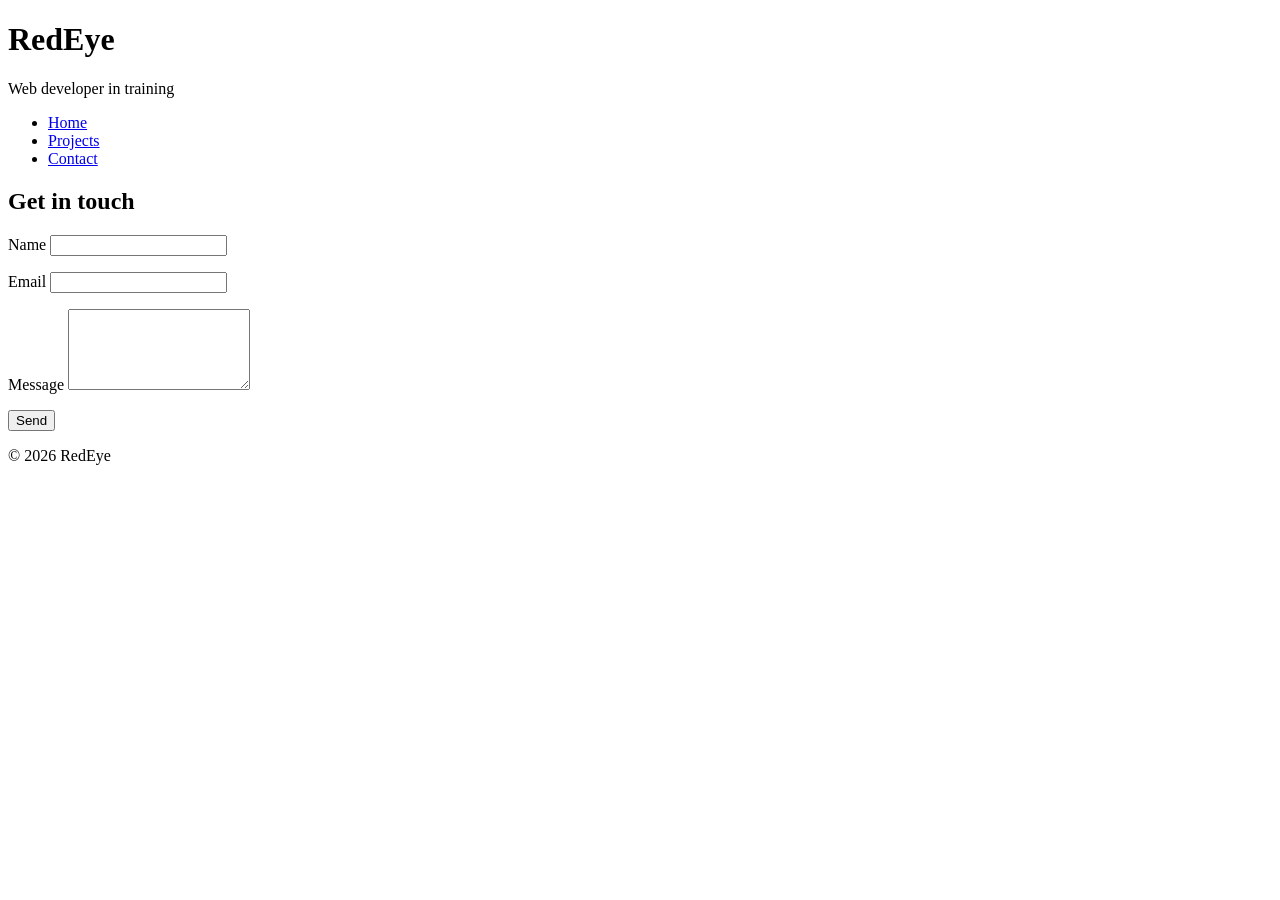
==== contact.html @ 5fb1836c "initial commit" ====
<!DOCTYPE html>
<html lang="en">

<head>
  <meta charset="UTF-8">
  <meta name="viewport" content="width=device-width, initial-scale=1.0">
  <title>Contact | RedEye – Web Developer</title>
  <meta name="description" content="Portfolio of RedEye, a web developer building simple, accessible websites.">
  <meta name="author" content="RedEye">
  <meta name="robots" content="index, follow">
  <link rel="canonical" href="https://example.com/index.html">

  <!-- Open Graph (social sharing) -->
  <meta property="og:title" content="Contact | RedEye – Web Developer">
  <meta property="og:description" content="Contact for RedEye">
  <meta property="og:type" content="website">
  <meta property="og:url" content="https://example.com/contact.html">
</head>

<body>

  <header class="site-header">
    <h1>RedEye</h1>
    <p>Web developer in training</p>

    <nav class="main-nav" aria-label="Main navigation">
      <ul>
        <li><a href="index.html">Home</a></li>
        <li><a href="projects.html">Projects</a></li>
        <li><a href="contact.html" aria-current="page">Contact</a></li>
      </ul>
    </nav>
  </header>

  <main class="page-content">
    <section class="contact">
      <h2>Get in touch</h2>
      <form action="#" method="post"><!--TODO add action-->
        <p>
          <label for="name">Name</label>
          <input type="text" id="name" name="name" required>
        </p>
        <p>
          <label for="email">Email</label>
          <input type="email" id="email" name="email" required>
        </p>
        <p>
          <label for="message">Message</label>
          <textarea id="message" name="message" rows="5" required></textarea>
        </p>
        <button type="submit">Send</button>
      </form>
    </section>
  </main>
  <footer class="site-footer">
    <p>&copy; 2026 RedEye</p>
  </footer>

</body>

</html>
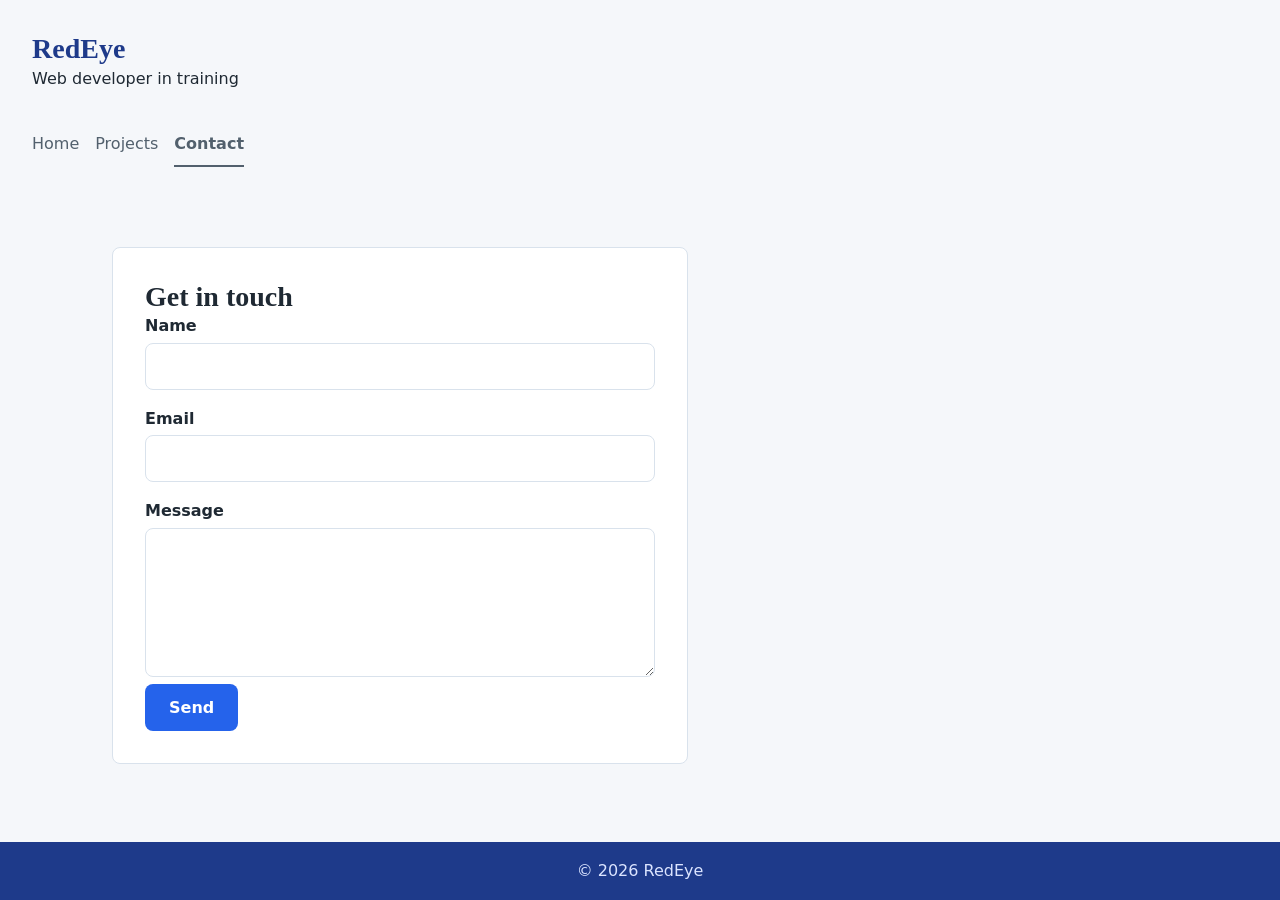
==== commit 7d0408fb: "add style.css" ====
--- a/contact.html
+++ b/contact.html
@@ -15,6 +15,7 @@
   <meta property="og:description" content="Contact for RedEye">
   <meta property="og:type" content="website">
   <meta property="og:url" content="https://example.com/contact.html">
+  <link rel="stylesheet" href="style.css">
 </head>
 
 <body>
--- a/style.css
+++ b/style.css
@@ -0,0 +1,269 @@
+/* ---------- Reset ---------- */
+*,
+*::before,
+*::after {
+  box-sizing: border-box;
+}
+
+body,
+h1,
+h2,
+h3,
+p,
+ul {
+  margin: 0;
+}
+
+ul {
+  padding: 0;
+  list-style: none;
+}
+
+img {
+  max-width: 100%;
+  display: block;
+}
+
+/* ---------- Design tokens ---------- */
+:root {
+  /*Cloors*/
+  --color-bg: #f5f7fa;
+  --color-surface: #ffffff;
+  --color-text: #1f2933;
+  --color-muted: #52606d;
+  --color-primary: #2563eb;
+  --color-primary-dark: #1d4ed8;
+  --color-header: #1e3a8a;
+  --color-border: #d9e2ec;
+  /* Typography */
+  --font-body: system-ui, -apple-system, "Segoe UI", Roboto, sans-serif;
+  --font-heading: Georgia, "Times New Roman", serif;
+
+  /* Spacing */
+  --space-s: 0.5rem;
+  --space-m: 1rem;
+  --space-l: 2rem;
+  --space-xl: 3rem;
+
+  /* Other */
+  --radius: 8px;
+  --max-width: 70rem;
+}
+
+body {
+  font-family: var(--font-body);
+  font-size: 1rem;
+  line-height: 1.6;
+  color: var(--color-text);
+  background-color: var(--color-bg);
+  /*sticky footer and centered content*/
+  display: flex;
+  flex-direction: column;
+  min-height: 100vh;
+}
+
+h1,
+h2,
+h3 {
+  font-family: var(--font-heading);
+  line-height: 1.2;
+  color: var(--color-text);
+}
+
+p+p {
+  margin-top: var(--space-m);
+}
+
+a {
+  color: var(--color-primary);
+}
+
+a:hover {
+  color: var(--color-primary-dark);
+}
+
+.page-content {
+  flex: 1;
+  /*pushes the footer down*/
+  width: 100%;
+  max-width: var(--max-width);
+  /*centers the content*/
+  margin-inline: auto;
+  padding: var(--space-l) var(--space-m);
+}
+
+.page-content>section+section {
+  margin-top: var(--space-xl);
+}
+
+.site-header {
+  background-color: var(--color-bg);
+  color: #ffffff;
+  padding: var(--space-m);
+}
+
+.site-header h1 {
+  font-size: 1.75rem;
+  color: var(--color-header);
+}
+
+.site-header p {
+  color: var(--color-text);
+}
+
+.main-nav {
+  margin-top: var(--space-m);
+}
+
+.main-nav ul {
+  display: flex;
+  flex-wrap: wrap;
+  gap: var(--space-s) var(--space-m);
+}
+
+.main-nav a {
+  display: inline-block;
+  padding: var(--space-s) 0;
+  color: var(--color-muted);
+  text-decoration: none;
+  border-bottom: 2px solid transparent;
+}
+
+.main-nav a:hover,
+.main-nav a:focus-visible {
+  border-bottom-color: var(--color-muted);
+}
+
+.main-nav a[aria-current="page"] {
+  font-weight: 700;
+  border-bottom-color: var(--color-muted);
+}
+
+.project {
+  background-color: var(--color-surface);
+  border: 1px solid var(--color-border);
+  border-radius: var(--radius);
+  padding: var(--space-m);
+}
+
+.project-list {
+  display: grid;
+  grid-template-columns: repeat(auto-fit, minmax(16rem, 1fr));
+  gap: var(--space-m);
+}
+
+.project-list>h2 {
+  grid-column: 1/-1;
+}
+
+.project a {
+  display: inline-block;
+  margin-top: var(--space-s);
+  font-weight: 600;
+}
+
+.contact {
+  max-width: 36rem;
+  background-color: var(--color-surface);
+  border: 1px solid var(--color-border);
+  border-radius: var(--radius);
+  padding: var(--space-l);
+}
+
+.contact form p+p {
+  margin-top: var(--space-m);
+}
+
+.contact label {
+  display: block;
+  margin-bottom: 0.25rem;
+  font-weight: 600;
+}
+
+.contact input,
+.contact textarea {
+  width: 100%;
+  padding: 0.6rem 0.75rem;
+  font: inherit;
+  border: 1px solid var(--color-border);
+  border-radius: var(--radius);
+}
+
+.contact input:focus,
+.contact textarea:focus {
+  outline: 3px solid #93b4fb;
+  border-color: var(--color-primary);
+}
+
+button {
+  font: inherit;
+  font-weight: 600;
+  padding: 0.65rem 1.5rem;
+  color: #ffffff;
+  background-color: var(--color-primary);
+  border: none;
+  border-radius: var(--radius);
+  cursor: pointer;
+}
+
+button:hover {
+  background-color: var(--color-primary-dark);
+}
+
+.site-footer {
+  background-color: var(--color-header);
+  color: #dbe4ff;
+  text-align: center;
+  padding: var(--space-m);
+}
+
+/*tablets and up*/
+@media (min-width: 48em) {
+  h1 {
+    font-size: 2.5rem;
+  }
+
+  h2 {
+    font-size: 1.75rem;
+  }
+
+  .site-header {
+    padding: var(--space-l);
+  }
+
+  .site-header .main-nav {
+    margin-top: var(--space-l);
+  }
+
+  .page-content {
+    padding: var(--space-xl) var(--space-l);
+  }
+}
+
+/*desctop*/
+@media (min-width: 64em) {
+  .page-content {
+    display: grid;
+    grid-template-columns: 2fr 1fr;
+    gap: var(--space-l);
+    align-items: start;
+  }
+}
+
+/* Smooth hover transitions */
+a,
+button,
+.project {
+  transition: background-color 0.2s, color 0.2s, box-shadow 0.2s;
+}
+
+.project:hover {
+  box-shadow: 0 8px 16px rgba(0, 0, 0, 0.1);
+}
+
+/* Respect users who prefer less motion */
+@media (prefers-reduced-motion: reduce) {
+  * {
+    transition: none !important;
+  }
+}
